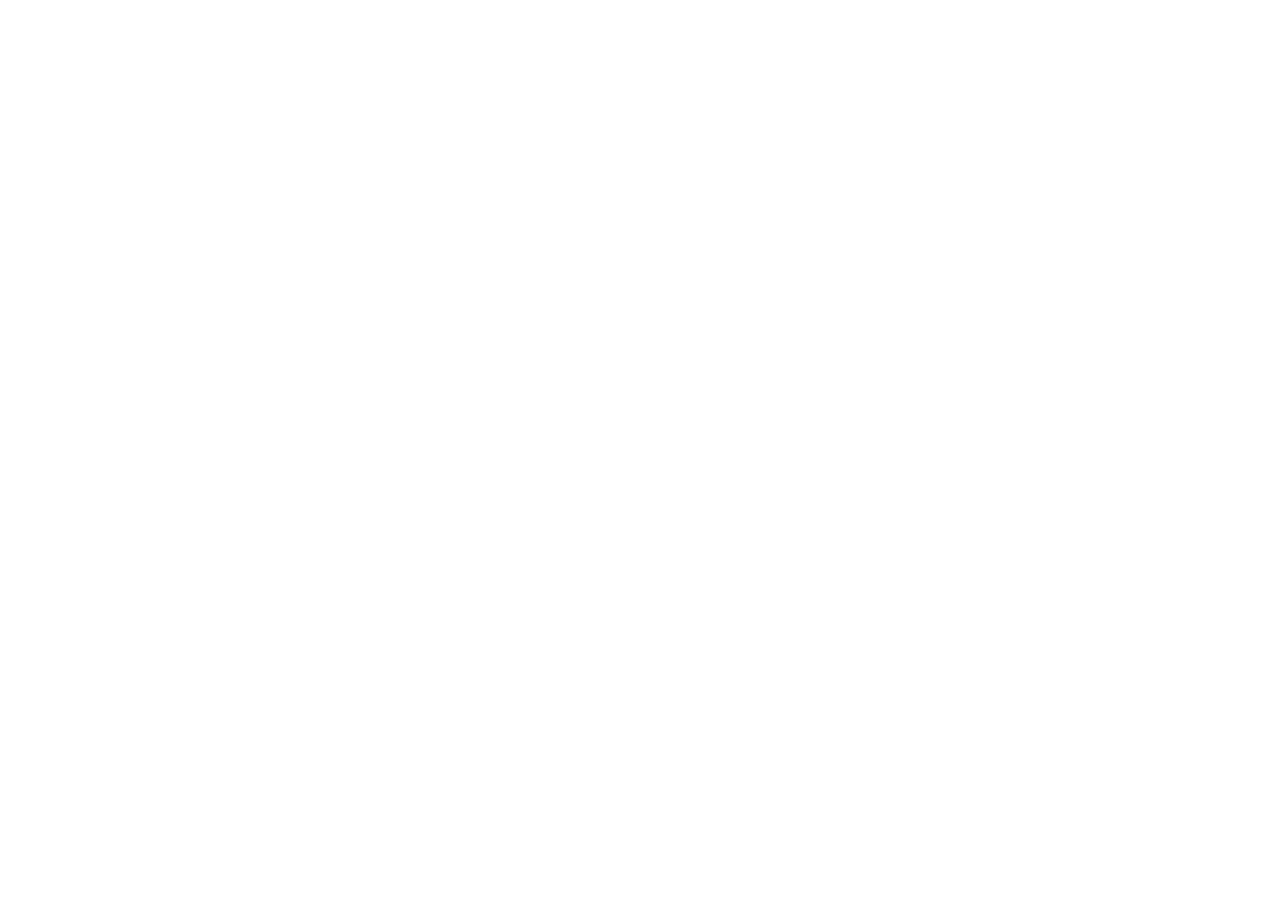
==== high_scores.html @ 39ce9592 "Initial commit" ====
<!DOCTYPE html>
<html lang="en">
  <head>
    <meta charset="UTF-8" />
    <meta name="viewport" content="width=device-width, initial-scale=1.0" />
    <title>Sudoku - High Scores</title>
    <link rel="stylesheet" href="styles/sudoku.css" />
    <!-- Part 1: write the markup below. Part 2: style it in
         styles/sudoku.css. No JavaScript this week. -->
  </head>
  <body>
    <!-- TODO (Part 1): the SAME site header as index.html (copy it across -
         feeling this duplication is the point; a framework fixes it later). -->

    <!-- TODO (Part 1): the page's <main> content.
         - one <h1>
         - a <table class="scores"> with <thead>/<tbody>, <th scope="col">
           header cells (Date, Duration) and the five rows from README
           requirement 4. -->
  </body>
</html>
---- styles/sudoku.css ----
/* =====================================================================
   sudoku.css  -  your styles go here (Lab 02, Part 2)

   Native CSS only: the box model, Flexbox, and custom properties. No
   framework and no media queries. Fill in the rules under each heading
   and match the screenshots in documentation_images/.
   ===================================================================== */

:root {
  --color-hover: #f5dd90;       /* cell under the cursor */
  --color-user-input: #f2f2f2;  /* a digit the player entered (Lab 06) */
  --color-error: #f76c5e;       /* a conflicting digit (Lab 06) */
  --header-bg: #2b2b2b;
  --board-line: #cfcfcf;        /* thin lines between cells */
  --block-line: #333;           /* thick lines between 3x3 blocks */
  --digit: #4a4a4a;
}

* {
  box-sizing: border-box;
}

body {
  margin: 0;
  font-family: "Segoe UI", Tahoma, Arial, sans-serif;
  color: #222;
}

/* ---- site header / nav  (requirement 7) ---------------------------- */
/* TODO: a Flexbox row on .site-header; push the nav right with
   margin-left:auto; add flex-wrap so the nav drops below the brand on a
   narrow screen (that's the whole responsive story - no media query). */


/* ---- the board  (requirement 5) ------------------------------------ */
/* TODO: border-collapse the #board; size each cell and centre the digit;
   thin cell borders + a THICK border around each 3x3 block
   (td:nth-child(3n) and tr:nth-child(3n) td); a :hover colour.
   Also add .user-input and .error rules now - Lab 06 switches them on. */


/* ---- the numbers palette  (requirement 6) -------------------------- */
/* TODO: size + border the .palette cells; a :hover colour; and a
   .active style for the selected digit (used in Lab 06). */


/* ---- high-scores table  (requirement 8) ---------------------------- */
/* TODO: comfortable padding; left-aligned headings; an underline under
   the header row of .scores. */
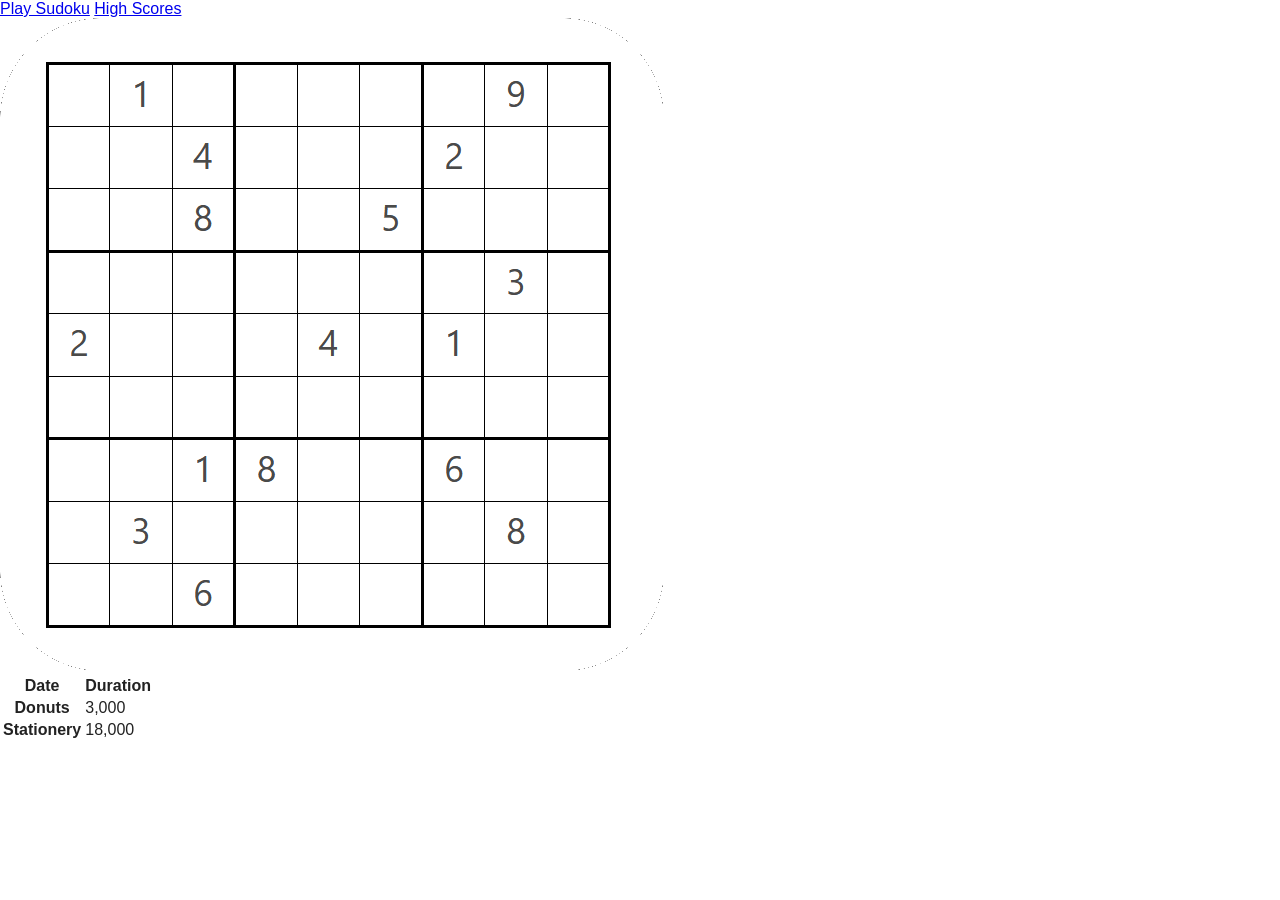
==== commit 4fab51e3: "Added table to index and high_scores" ====
--- a/high_scores.html
+++ b/high_scores.html
@@ -7,6 +7,22 @@
     <link rel="stylesheet" href="styles/sudoku.css" />
     <!-- Part 1: write the markup below. Part 2: style it in
          styles/sudoku.css. No JavaScript this week. -->
+
+
+<header class="site-header">
+<nav>
+<a href="index.html">Play Sudoku</a>
+<a href="high_scores.html"> High Scores </a>
+
+
+</nav>
+<a class="brand"> 
+<img src="images/logo.gif">
+
+
+</header>
+
+
   </head>
   <body>
     <!-- TODO (Part 1): the SAME site header as index.html (copy it across -
@@ -17,5 +33,25 @@
          - a <table class="scores"> with <thead>/<tbody>, <th scope="col">
            header cells (Date, Duration) and the five rows from README
            requirement 4. -->
+<table class="scores">
+<thead>   
+ <tr>
+      <th scope="col">Date</th>
+      <th scope="col">Duration</th>
+    </tr></thead>
+
+  <tbody>
+    <tr>
+      <th scope="row">Donuts</th>
+      <td>3,000</td>
+    </tr>
+    <tr>
+      <th scope="row">Stationery</th>
+      <td>18,000</td>
+    </tr>
+  </tbody>
+
+</table>
+
   </body>
 </html>
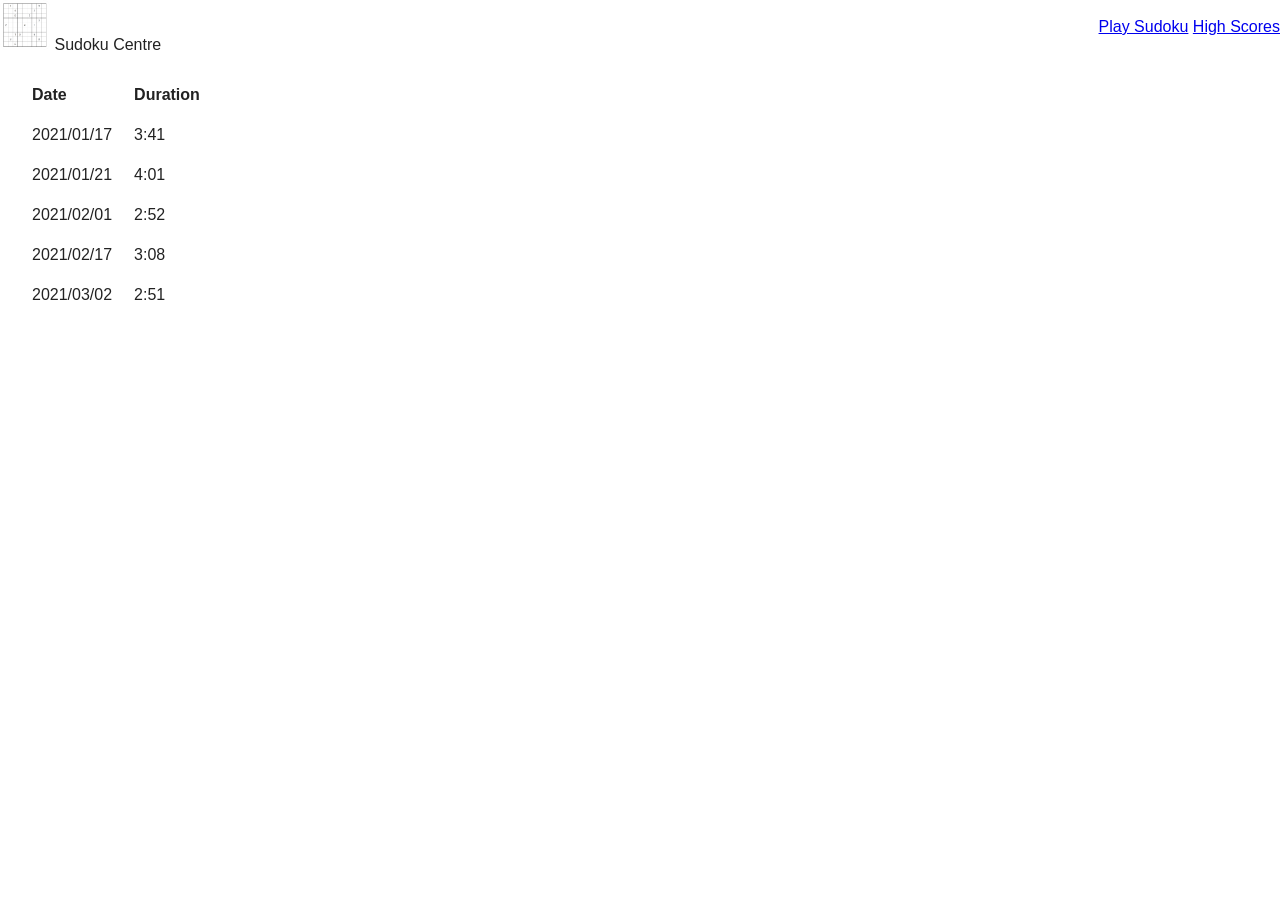
==== commit 2f308052: "pages validated" ====
--- a/high_scores.html
+++ b/high_scores.html
@@ -9,22 +9,28 @@
          styles/sudoku.css. No JavaScript this week. -->
 
 
+
+
+
+  </head>
+  <body>
 <header class="site-header">
+<a class="brand"> 
+<img src="images/logo.gif" alt="board" width="50" height="50">
+    <span>Sudoku Centre</span>
+</a>
+
 <nav>
+
 <a href="index.html">Play Sudoku</a>
 <a href="high_scores.html"> High Scores </a>
 
 
 </nav>
-<a class="brand"> 
-<img src="images/logo.gif">
-
 
 </header>
 
 
-  </head>
-  <body>
     <!-- TODO (Part 1): the SAME site header as index.html (copy it across -
          feeling this duplication is the point; a framework fixes it later). -->
 
@@ -41,14 +47,25 @@
     </tr></thead>
 
   <tbody>
-    <tr>
-      <th scope="row">Donuts</th>
-      <td>3,000</td>
-    </tr>
-    <tr>
-      <th scope="row">Stationery</th>
-      <td>18,000</td>
-    </tr>
+<tr>
+<td>2021/01/17</td><td>3:41</td>
+</tr>
+
+<tr>
+<td>2021/01/21</td><td>4:01</td>
+</tr>
+
+<tr>
+<td>2021/02/01</td><td>2:52</td>
+</tr>
+
+<tr>
+<td>2021/02/17</td><td>3:08</td>
+</tr>
+
+<tr>
+<td>2021/03/02</td><td>2:51</td>
+</tr>
   </tbody>
 
 </table>
--- a/styles/sudoku.css
+++ b/styles/sudoku.css
@@ -30,6 +30,17 @@
 /* TODO: a Flexbox row on .site-header; push the nav right with
    margin-left:auto; add flex-wrap so the nav drops below the brand on a
    narrow screen (that's the whole responsive story - no media query). */
+.site-header {
+  display: flex;
+  align-items: center;
+  flex-wrap: wrap;
+}
+
+.site-header nav {
+  margin-left: auto;
+}
+
+
 
 
 /* ---- the board  (requirement 5) ------------------------------------ */
@@ -37,13 +48,67 @@
    thin cell borders + a THICK border around each 3x3 block
    (td:nth-child(3n) and tr:nth-child(3n) td); a :hover colour.
    Also add .user-input and .error rules now - Lab 06 switches them on. */
+#board {
+  border-collapse: collapse;
+}
+
+#board td {
+  width: 40px;
+  height: 40px;
+  text-align: center;
+  vertical-align: middle;
+  border: 1px solid black;
+}
+
+
+#board td:nth-child(3n) {
+  border-right: 3px solid black;
+}
+
+
+#board tr:nth-child(3n) td {
+  border-bottom: 3px solid black;
+}
+
+#board td:hover {
+  background-color: lightblue;
+}
 
 
 /* ---- the numbers palette  (requirement 6) -------------------------- */
 /* TODO: size + border the .palette cells; a :hover colour; and a
    .active style for the selected digit (used in Lab 06). */
+.palette {
+  width: 40px;
+  height: 40px;
+  text-align: center;
+  vertical-align: middle;
+  border: 1px solid black;
+}
+
+.palette:hover {
+  background-color: lightblue;
+}
+
+.palette.active {
+  background-color: blue;
+  color: white;
+}
 
 
 /* ---- high-scores table  (requirement 8) ---------------------------- */
 /* TODO: comfortable padding; left-aligned headings; an underline under
    the header row of .scores. */
+.scores {
+  padding: 20px;
+}
+
+.scores th,
+.scores td {
+  padding: 10px;
+  text-align: left;
+}
+
+.scores thead {
+  border-bottom: 2px solid black;
+}
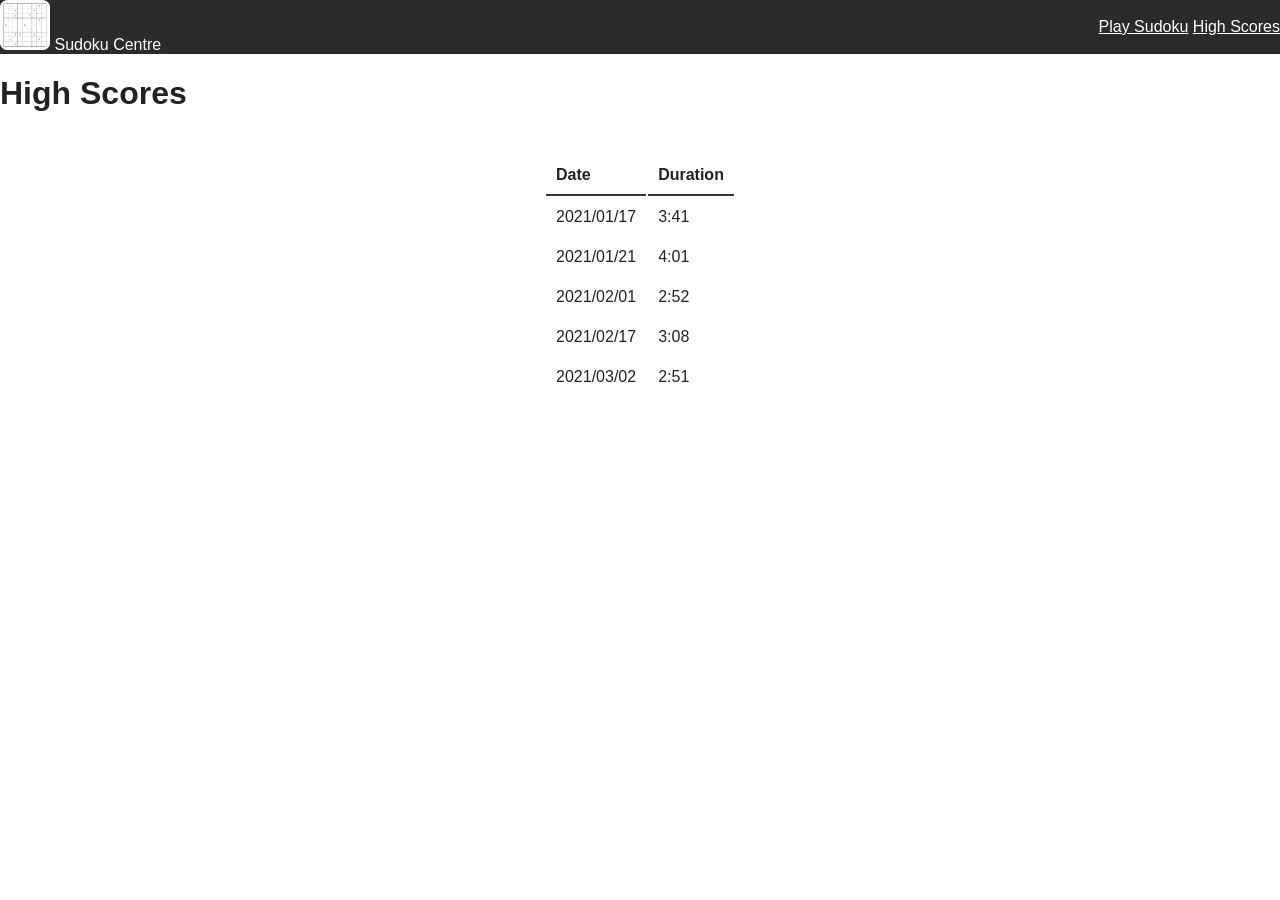
==== commit bbb01fb4: "adjusted image alts and styles" ====
--- a/high_scores.html
+++ b/high_scores.html
@@ -16,7 +16,7 @@
   <body>
 <header class="site-header">
 <a class="brand"> 
-<img src="images/logo.gif" alt="board" width="50" height="50">
+<img src="images/logo.gif" alt="Sudoku Centre logo" width="50" height="50">
     <span>Sudoku Centre</span>
 </a>
 
@@ -29,7 +29,7 @@
 </nav>
 
 </header>
-
+<h1>High Scores</h1>
 
     <!-- TODO (Part 1): the SAME site header as index.html (copy it across -
          feeling this duplication is the point; a framework fixes it later). -->
--- a/styles/sudoku.css
+++ b/styles/sudoku.css
@@ -34,10 +34,15 @@
   display: flex;
   align-items: center;
   flex-wrap: wrap;
+  background-color: var(--header-bg);
+  color:white;
 }
 
 .site-header nav {
   margin-left: auto;
+}
+.site-header nav a {
+  color: white;
 }
 
 
@@ -57,42 +62,51 @@
   height: 40px;
   text-align: center;
   vertical-align: middle;
-  border: 1px solid black;
+  border: 1px solid var(--board-line);
+  color: var(--digit);
 }
 
-
 #board td:nth-child(3n) {
-  border-right: 3px solid black;
+  border-right: 3px solid var(--block-line);
 }
 
-
 #board tr:nth-child(3n) td {
-  border-bottom: 3px solid black;
+  border-bottom: 3px solid var(--block-line);
 }
 
 #board td:hover {
-  background-color: lightblue;
+  background-color: var(--color-hover);
 }
-
 
 /* ---- the numbers palette  (requirement 6) -------------------------- */
 /* TODO: size + border the .palette cells; a :hover colour; and a
    .active style for the selected digit (used in Lab 06). */
 .palette {
+  border-collapse: collapse;
+}
+
+.palette td {
   width: 40px;
   height: 40px;
   text-align: center;
   vertical-align: middle;
-  border: 1px solid black;
+  border: 1px solid var(--board-line);
+  color: var(--digit);
+  cursor: pointer;
 }
 
-.palette:hover {
-  background-color: lightblue;
+.palette td:hover {
+  background-color: var(--color-hover);
 }
 
-.palette.active {
-  background-color: blue;
+.palette td.active {
+  background-color: var(--header-bg);
   color: white;
+}
+#board,
+.palette {
+  margin-left: auto;
+  margin-right: auto;
 }
 
 
@@ -101,6 +115,12 @@
    the header row of .scores. */
 .scores {
   padding: 20px;
+    margin-left: auto;
+  margin-right: auto;
+}
+.scores th {
+  text-align: left;
+  border-bottom: 2px solid var(--block-line);
 }
 
 .scores th,
